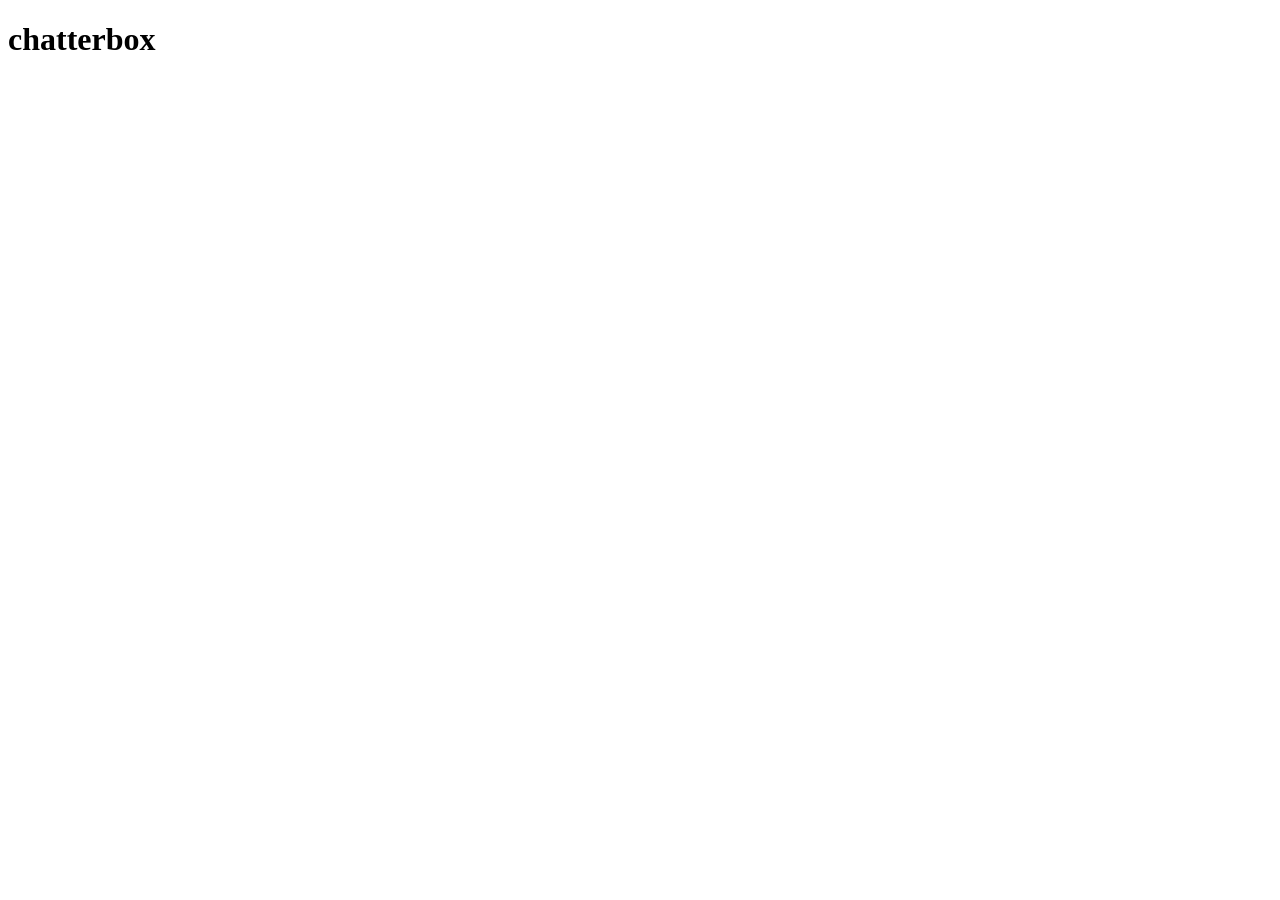
==== client/index.html @ 3fbc5aef "passed upto send" ====
<!doctype html>
<html>
  <head>
    <meta charset="utf-8">
    <title>chatterbox</title>
    <link rel="stylesheet" href="styles/styles.css">

    <!-- dependencies -->
    <script src="bower_components/jquery/dist/jquery.js"></script>
    <script src="bower_components/underscore/underscore.js"></script>
    <script>
      // YOU DO NOT NEED TO EDIT THIS CODE
      if (!/(&|\?)username=/.test(window.location.search)) {
        var newSearch = window.location.search;
        if (newSearch !== '' & newSearch !== '?') {
          newSearch += '&';
        }
        newSearch += 'username=' + (prompt('What is your name?') || 'anonymous');
        window.location.search = newSearch;
      }
    </script>
    <!-- your scripts -->
    <script src="env/config.js"></script>
    <script src="scripts/app.js"></script>
  </head>
  <body>
    <div id="main">
      <h1>chatterbox</h1>
      <!-- Your HTML goes here! -->
    </div>
    <div id="chats"></div>
  </body>
</html>
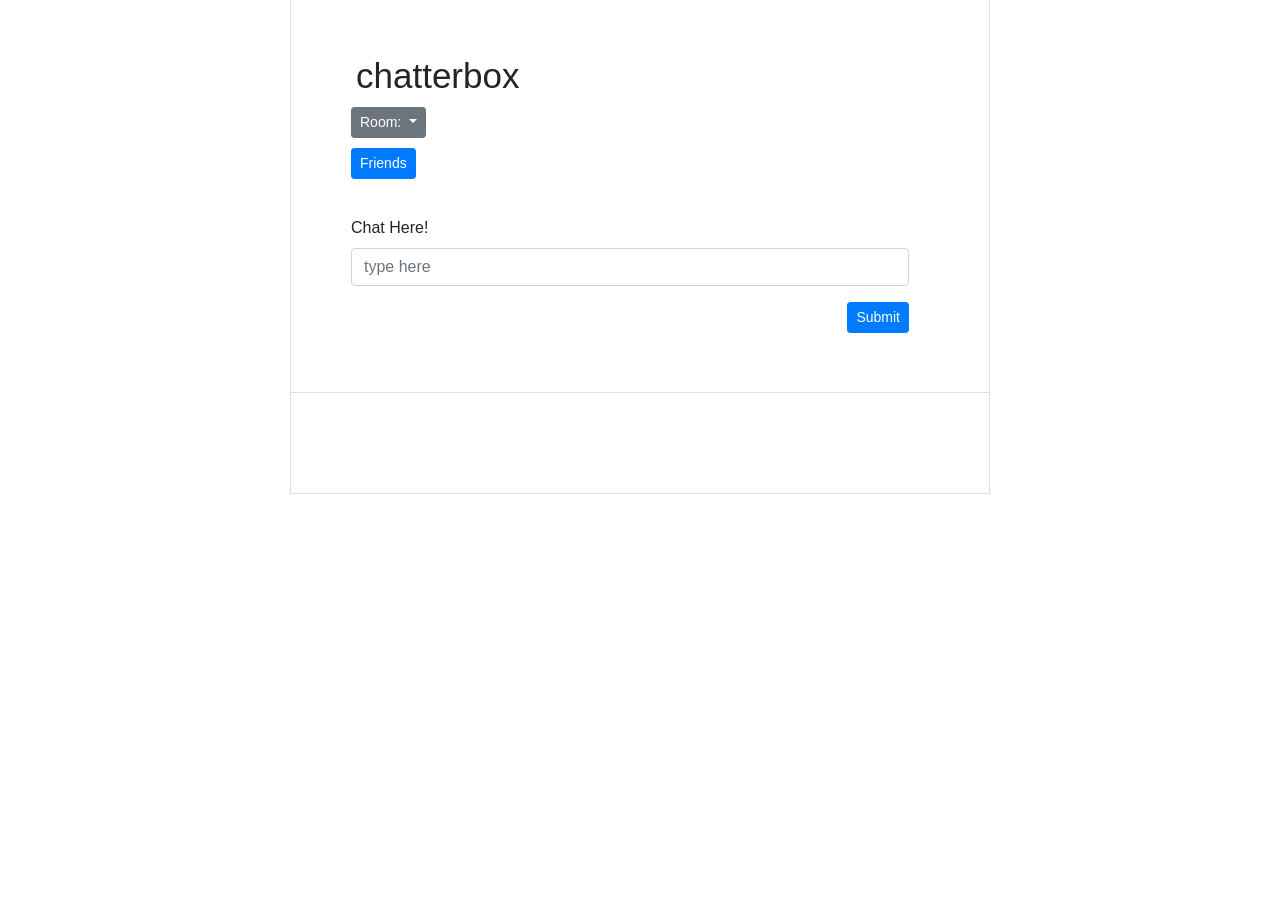
==== commit b1633959: "passed all spec but event functions no implemented" ====
--- a/client/index.html
+++ b/client/index.html
@@ -4,10 +4,13 @@
     <meta charset="utf-8">
     <title>chatterbox</title>
     <link rel="stylesheet" href="styles/styles.css">
+    <link rel="stylesheet" href="https://maxcdn.bootstrapcdn.com/bootstrap/4.0.0/css/bootstrap.min.css" integrity="sha384-Gn5384xqQ1aoWXA+058RXPxPg6fy4IWvTNh0E263XmFcJlSAwiGgFAW/dAiS6JXm" crossorigin="anonymous">
 
     <!-- dependencies -->
     <script src="bower_components/jquery/dist/jquery.js"></script>
     <script src="bower_components/underscore/underscore.js"></script>
+    <script src="bower_components/popper.min.js"></script>
+    <script src="https://maxcdn.bootstrapcdn.com/bootstrap/4.0.0/js/bootstrap.min.js" integrity="sha384-JZR6Spejh4U02d8jOt6vLEHfe/JQGiRRSQQxSfFWpi1MquVdAyjUar5+76PVCmYl" crossorigin="anonymous"></script>
     <script>
       // YOU DO NOT NEED TO EDIT THIS CODE
       if (!/(&|\?)username=/.test(window.location.search)) {
@@ -27,7 +30,43 @@
     <div id="main">
       <h1>chatterbox</h1>
       <!-- Your HTML goes here! -->
+      <div class="dropdown" id="rooms">
+        <button class="btn btn-sm btn-secondary dropdown-toggle" type="button" id="dropdownMenuButton" data-toggle="dropdown" aria-haspopup="true" aria-expanded="false">
+         Room:
+        </button>
+        <div class="dropdown-menu" id="roomSelect" aria-labelledby="dropdownMenuButton">
+        </div>
+      </div>
+      
+      <p>
+        <a class="btn btn-sm btn-primary" id="friends" data-toggle="collapse" href="#multiCollapseExample1" role="button" aria-expanded="false" aria-controls="multiCollapseExample1">Friends</a>
+      </p>
+      <div class="row">
+        <div class="col">
+          <div class="collapse multi-collapse" id="multiCollapseExample1">
+            <div class="card card-body">
+              
+            </div>
+          </div>
+        </div>
+      </div>
+            
+  
+      <form>
+        <div class="form-group">
+          <label for="title">Chat Here!</label>
+          <input type="message" class="form-control" id="text" placeholder="type here">
+
+        </div>
+        <button id="submit" type="submit" class="btn btn-sm btn-primary">Submit</button>
+      </form>
     </div>
-    <div id="chats"></div>
+    <!-- <div id="rooms">
+      Room:
+      <select id="roomSelect">
+      </select>
+    </div> -->
+    <div id="chats">
+    </div>
   </body>
 </html>
--- a/client/styles/styles.css
+++ b/client/styles/styles.css
@@ -0,0 +1,100 @@
+body {
+    background: #eee;
+    text-align: center;
+    padding: 0 25px;
+    font-family: arial, sans-serif;
+}
+
+#main, #chats {
+    width: 700px;
+    margin: auto;
+    text-align: left;
+    background: white;
+    padding: 50px 60px;
+    border: solid #ddd;
+    border-width: 0 1px 1px 1px;
+}
+
+#main h1 {
+    margin-top: 0;
+    font-size: 35px;
+    margin-bottom: 5px;
+    padding: 5px;
+}
+
+#main h1 span {
+    font-style:italic;
+}
+
+#main ul {
+    padding-left: 20px;
+}
+
+#main .error {
+    border: 1px solid red;
+    background: #FDEFF0;
+    padding: 20px;
+}
+
+#main .success {
+    margin-top: 25px;
+}
+
+#main .success code {
+    font-size: 12px;
+    color: green;
+    line-height: 13px;
+}
+
+form {
+    padding: 20px;
+    padding-left: 0;
+    margin-bottom: 20px;
+}
+
+form input[type=text] {
+    margin-right: 10px;
+    width: 70%;
+    font-size: 12px;
+    padding: 5px;
+}
+
+.chat {
+    padding: 5px;
+    margin-bottom: 5px;
+    background-color: #eee;
+}
+
+.chat .username {
+    font-weight: 800;
+}
+
+.chat:hover {
+    background-color: #ddd;
+}
+
+.spinner {
+    float: right;
+    height: 46px;
+    margin-bottom: 5px;
+}
+
+.spinner img {
+    padding: 10px;
+}
+
+.friend {
+    color: #fff;
+    background-color: #0090da;
+}
+
+#submit {
+    float: right;
+}
+
+#friends {
+    margin-top: 10px;
+    float: center;
+}
+
+
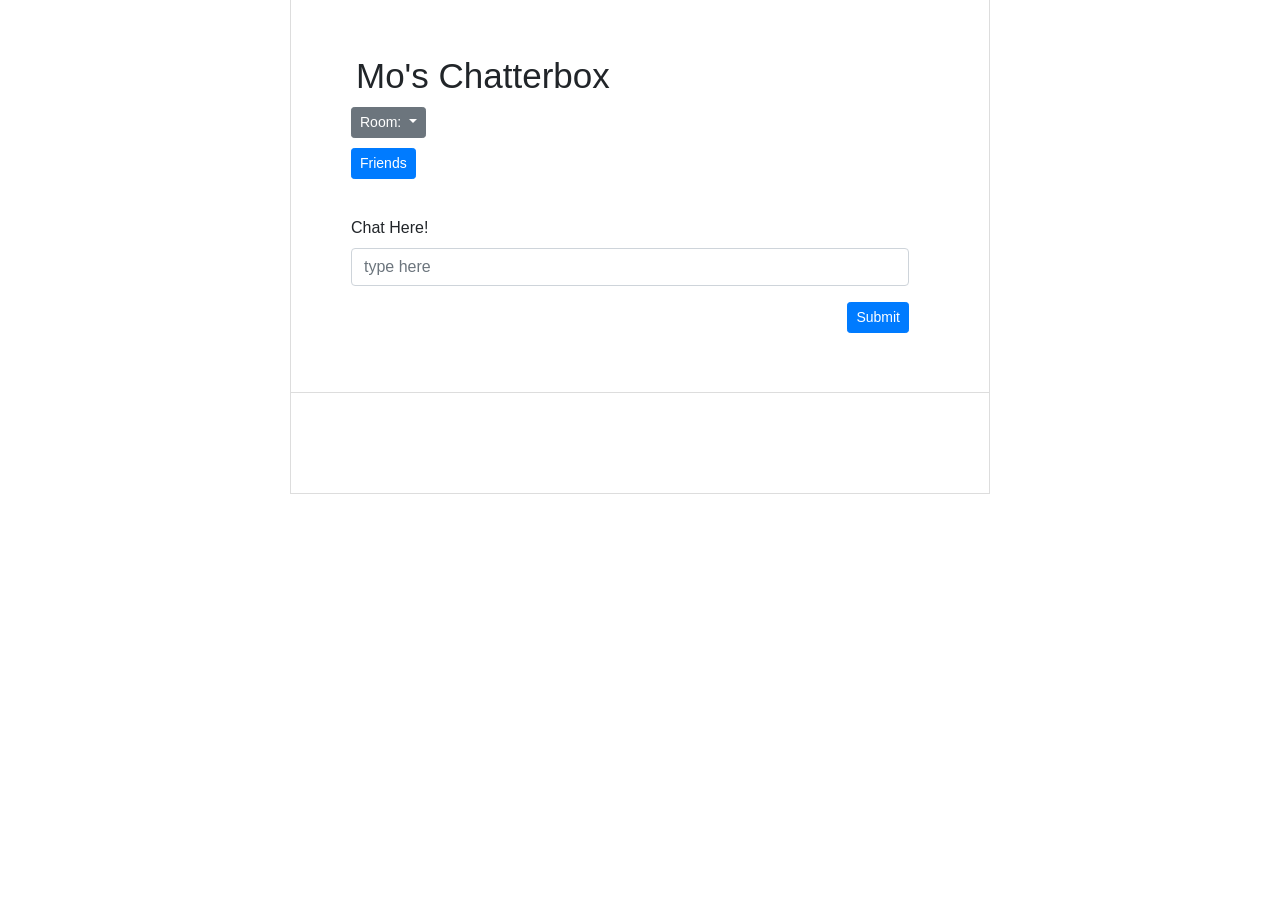
==== commit bac39477: "Merge branch 'master' of https://github.com/2000prcs/hrsf93-chatterbox-client" ====
--- a/client/index.html
+++ b/client/index.html
@@ -25,10 +25,11 @@
     <!-- your scripts -->
     <script src="env/config.js"></script>
     <script src="scripts/app.js"></script>
+  
   </head>
   <body>
     <div id="main">
-      <h1>chatterbox</h1>
+      <h1>Mo's Chatterbox</h1>
       <!-- Your HTML goes here! -->
       <div class="dropdown" id="rooms">
         <button class="btn btn-sm btn-secondary dropdown-toggle" type="button" id="dropdownMenuButton" data-toggle="dropdown" aria-haspopup="true" aria-expanded="false">
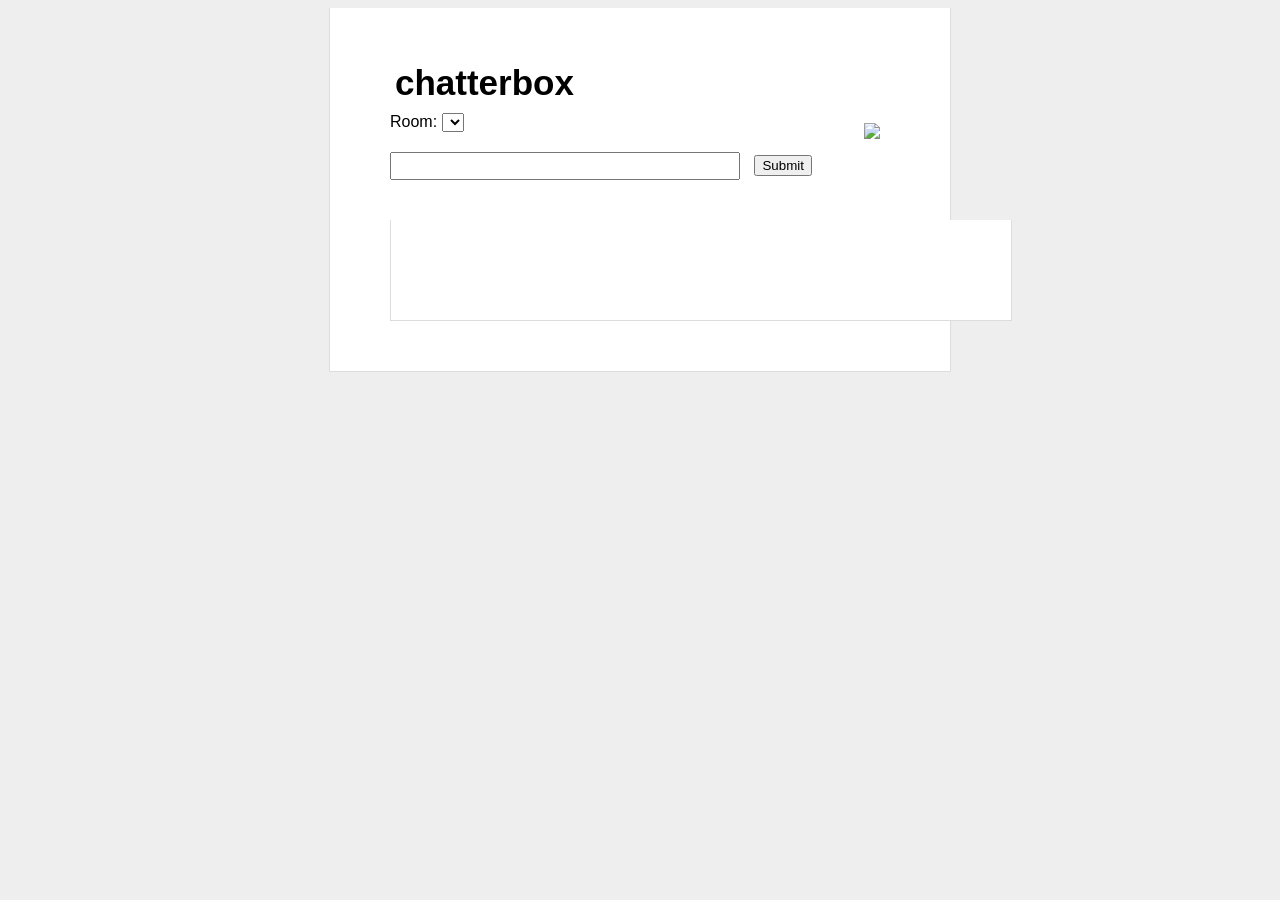
==== commit f73a8a42: "working to connect and retrive data from server" ====
--- a/client/index.html
+++ b/client/index.html
@@ -4,13 +4,10 @@
     <meta charset="utf-8">
     <title>chatterbox</title>
     <link rel="stylesheet" href="styles/styles.css">
-    <link rel="stylesheet" href="https://maxcdn.bootstrapcdn.com/bootstrap/4.0.0/css/bootstrap.min.css" integrity="sha384-Gn5384xqQ1aoWXA+058RXPxPg6fy4IWvTNh0E263XmFcJlSAwiGgFAW/dAiS6JXm" crossorigin="anonymous">
 
     <!-- dependencies -->
     <script src="bower_components/jquery/dist/jquery.js"></script>
     <script src="bower_components/underscore/underscore.js"></script>
-    <script src="bower_components/popper.min.js"></script>
-    <script src="https://maxcdn.bootstrapcdn.com/bootstrap/4.0.0/js/bootstrap.min.js" integrity="sha384-JZR6Spejh4U02d8jOt6vLEHfe/JQGiRRSQQxSfFWpi1MquVdAyjUar5+76PVCmYl" crossorigin="anonymous"></script>
     <script>
       // YOU DO NOT NEED TO EDIT THIS CODE
       if (!/(&|\?)username=/.test(window.location.search)) {
@@ -25,49 +22,22 @@
     <!-- your scripts -->
     <script src="env/config.js"></script>
     <script src="scripts/app.js"></script>
-  
   </head>
   <body>
     <div id="main">
-      <h1>Mo's Chatterbox</h1>
-      <!-- Your HTML goes here! -->
-      <div class="dropdown" id="rooms">
-        <button class="btn btn-sm btn-secondary dropdown-toggle" type="button" id="dropdownMenuButton" data-toggle="dropdown" aria-haspopup="true" aria-expanded="false">
-         Room:
-        </button>
-        <div class="dropdown-menu" id="roomSelect" aria-labelledby="dropdownMenuButton">
-        </div>
+      <h1>chatterbox</h1>
+      <div class="spinner"><img src="images/spiffygif_46x46.gif"></div>
+      <div id="rooms">
+        Room:
+        <select id="roomSelect">
+        </select>
       </div>
-      
-      <p>
-        <a class="btn btn-sm btn-primary" id="friends" data-toggle="collapse" href="#multiCollapseExample1" role="button" aria-expanded="false" aria-controls="multiCollapseExample1">Friends</a>
-      </p>
-      <div class="row">
-        <div class="col">
-          <div class="collapse multi-collapse" id="multiCollapseExample1">
-            <div class="card card-body">
-              
-            </div>
-          </div>
-        </div>
-      </div>
-            
-  
-      <form>
-        <div class="form-group">
-          <label for="title">Chat Here!</label>
-          <input type="message" class="form-control" id="text" placeholder="type here">
 
-        </div>
-        <button id="submit" type="submit" class="btn btn-sm btn-primary">Submit</button>
+      <form action="#" id="send" method="post">
+        <input type="text" name="message" id="message"/>
+        <input type="submit" name="submit" class="submit"/>
       </form>
-    </div>
-    <!-- <div id="rooms">
-      Room:
-      <select id="roomSelect">
-      </select>
-    </div> -->
-    <div id="chats">
+      <div id="chats"></div>
     </div>
   </body>
 </html>
--- a/client/styles/styles.css
+++ b/client/styles/styles.css
@@ -1,3 +1,4 @@
+
 body {
     background: #eee;
     text-align: center;
@@ -6,7 +7,7 @@
 }
 
 #main, #chats {
-    width: 700px;
+    width: 500px;
     margin: auto;
     text-align: left;
     background: white;
@@ -87,14 +88,3 @@
     color: #fff;
     background-color: #0090da;
 }
-
-#submit {
-    float: right;
-}
-
-#friends {
-    margin-top: 10px;
-    float: center;
-}
-
-
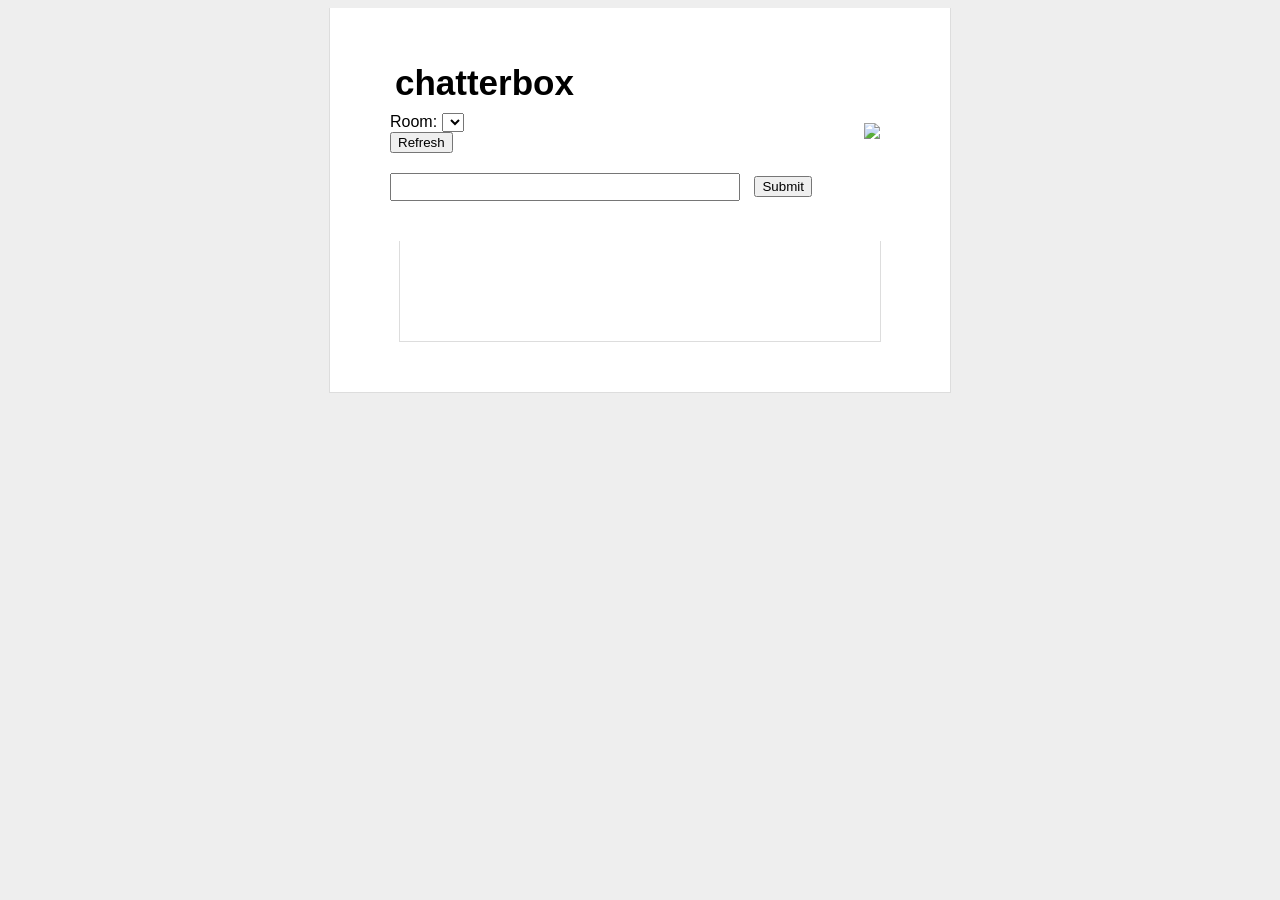
==== commit a938e970: "added fetching and printing messages on page,, now able to send messages, refactored render message" ====
--- a/client/index.html
+++ b/client/index.html
@@ -22,6 +22,7 @@
     <!-- your scripts -->
     <script src="env/config.js"></script>
     <script src="scripts/app.js"></script>
+    <script src="scripts/init.js"></script>
   </head>
   <body>
     <div id="main">
@@ -33,7 +34,9 @@
         </select>
       </div>
 
-      <form action="#" id="send" method="post">
+      <button type="button" name="refresh" class="refresh">Refresh</button>
+
+      <form onsubmit="app.handleSubmit(); this.reset()" id="send" method="post">
         <input type="text" name="message" id="message"/>
         <input type="submit" name="submit" class="submit"/>
       </form>
--- a/client/styles/styles.css
+++ b/client/styles/styles.css
@@ -6,8 +6,18 @@
     font-family: arial, sans-serif;
 }
 
-#main, #chats {
+#main {
     width: 500px;
+    margin: auto;
+    text-align: left;
+    background: white;
+    padding: 50px 60px;
+    border: solid #ddd;
+    border-width: 0 1px 1px 1px;
+}
+
+#chats {
+    width: 360px;
     margin: auto;
     text-align: left;
     background: white;
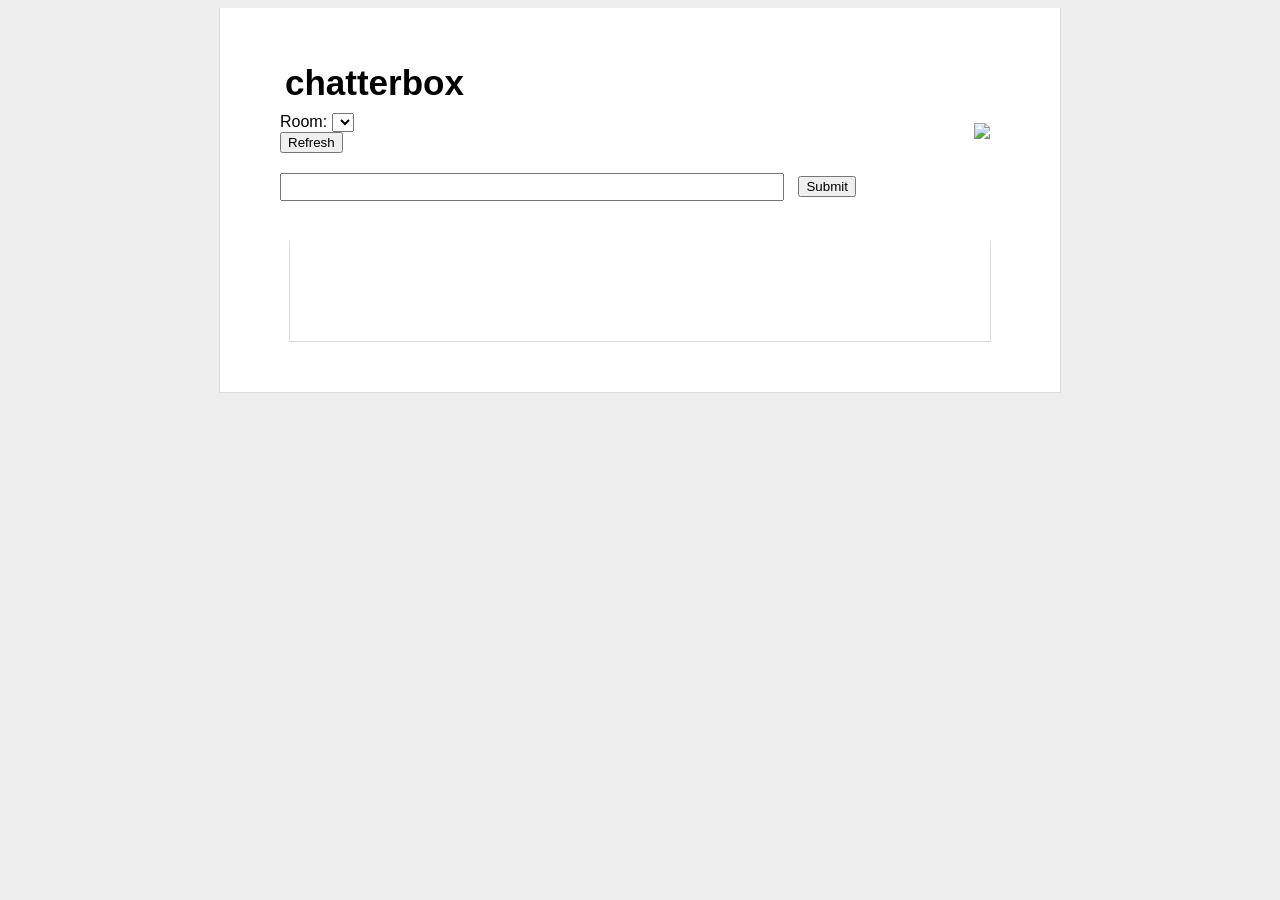
==== commit 3b6dec70: "semi finished product" ====
--- a/client/index.html
+++ b/client/index.html
@@ -30,7 +30,7 @@
       <div class="spinner"><img src="images/spiffygif_46x46.gif"></div>
       <div id="rooms">
         Room:
-        <select id="roomSelect">
+        <select id="roomSelect" onchange="app.handleRoomChange(this.value)">
         </select>
       </div>
 
--- a/client/styles/styles.css
+++ b/client/styles/styles.css
@@ -7,7 +7,7 @@
 }
 
 #main {
-    width: 500px;
+    width: 720px;
     margin: auto;
     text-align: left;
     background: white;
@@ -17,7 +17,7 @@
 }
 
 #chats {
-    width: 360px;
+    width: 580px;
     margin: auto;
     text-align: left;
     background: white;
@@ -79,6 +79,13 @@
 .chat .username {
     font-weight: 800;
 }
+.username {
+    border-style: inset;
+    border: solid 1px black;
+    background-color: #F0F8FF;
+    padding: 15px;
+    margin-bottom: 10px;
+}
 
 .chat:hover {
     background-color: #ddd;
